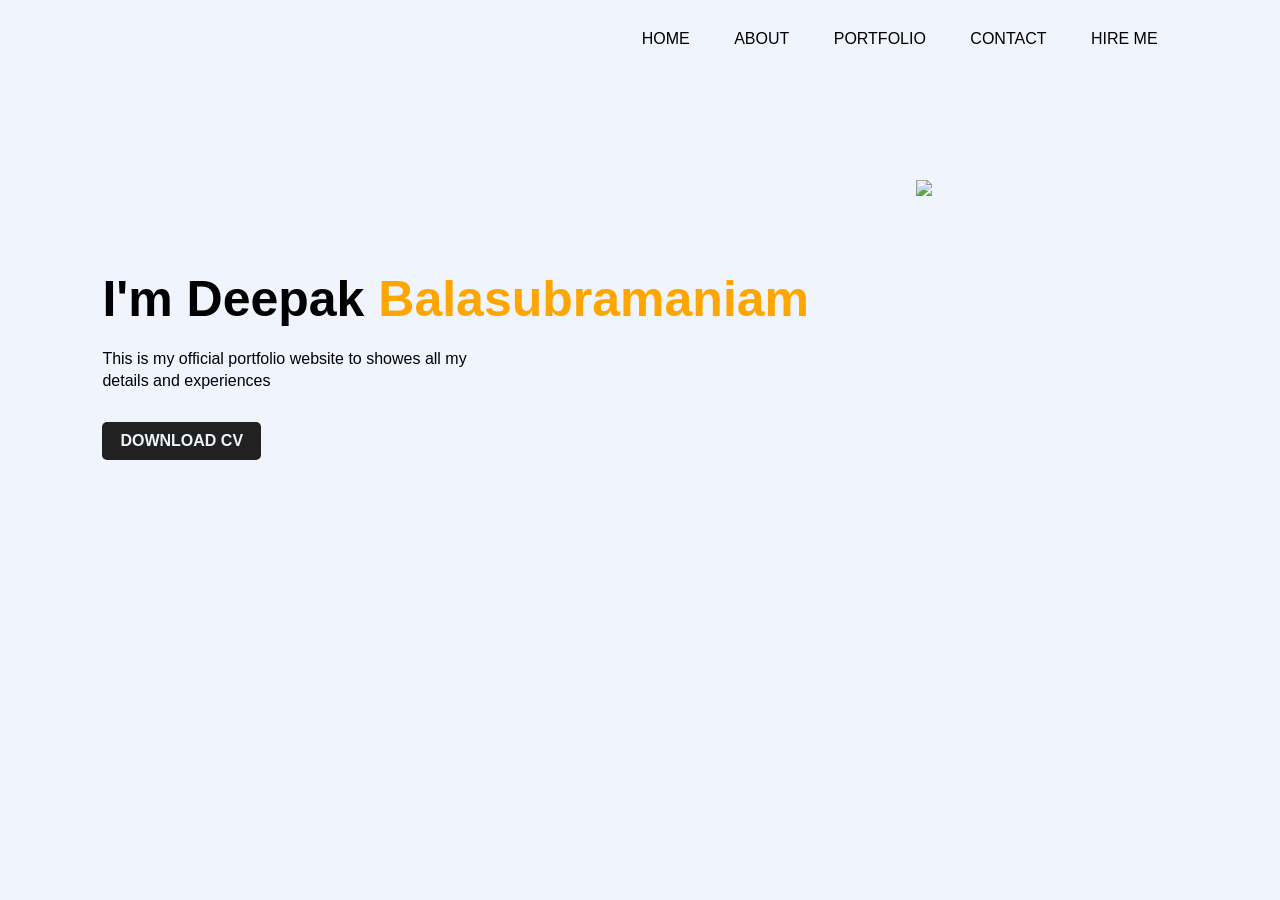
==== portfolio/index.html @ 077be052 "Add files via upload" ====
<!DOCTYPE html>
<html lang="en">

<head>
    <meta charset="UTF-8">
    <meta name="viewport" content="width=device-width, initial-scale=1.0">
    <title>Personal Portfolio website</title>
    <link rel="stylesheet" href="style.css">
    <script src="https://kit.fontawesome.com/c4254e24a8.js" crossorigin="anonymous"></script>
</head>

<body>
    <div class="hero">
        <nav>
            <img src="" alt="">

            <ul>
                <li><a href="e">HOME</a></li>
                <li><a href="e">ABOUT</a></li>
                <li><a href="e">PORTFOLIO</a></li>
                <li><a href="e">CONTACT</a></li>
                <li><a href="e">HIRE ME</a></li>


            </ul>

        </nav>
        <div class="detail">
            <h1>I'm Deepak <span>Balasubramaniam</span></h1>
            <p>This is my official portfolio website to showes all my
                <br>details and experiences

            </p>
            <a href="a">DOWNLOAD CV</a>
        </div>
        <div class="images">
            <img src="https://pngfreepic.com/wp-content/uploads/2021/02/shape-png-freepic-2.png" class="shape">
            <img src="c:\Users\Deepak\Downloads\IMG20230311115925-removebg-preview.png" class="boy">

        </div>
    </div>
---- portfolio/style.css ----
*{
    margin:0;
    padding: 0;
    font-family:sans-serif;
}
.hero{
    position: relative;
    width: 100%;
    height: 100vh;
    background:#eff4fd;
}
nav{
    display: flex;
    width: 84%;
    margin: auto;
    padding: 20px ;
    align-items: center;
    justify-content:space-between;

}
nav ul li{
    display: inline-block;
    list-style: none;
    margin: 10px 20px;
}
nav ul li a{
    text-decoration:none;
    color: black;
    font:bold;
    

}

nav ul li a:hover{
    color: red;

}

.detail{
    margin-left: 8%;
    margin-top: 15%;
}
.detail h1{
    font-size: 50px;
    color:black;
    margin-bottom:20px;
}
span{
    color: orange;
}
.detail p{
    color: black;
    line-height: 22px;

}

.detail a{
    background:#212121;
    padding: 10px 18px;
    text-decoration: none;
    font-weight: bold;
    color: #eff4fd;
    display: inline-block;
    margin: 30px 0;
    border-radius: 5px;
}
.images{
    width: 40%;
    height: 80%;
    position:absolute;
    bottom: 0;
    right: 100px;
}
.images img{
    height: 100%;
    position: absolute;
    left: 50%;
    bottom: 0;
    transform: translateX(-50%);
    transition: bottom 1s,left 1s;

}
.images:hover.shape{
    bottom:40px;

}
.images:hover.boy{
    left:45%;
    
}


/*---------------------about----------------*/
#about{
    padding:80px 0;
    color: #070707;
}
.row{
    display: flex;
    justify-content:space-between;
}
.about-col-1{
    flex-basis: 35%;

}
.about-col-1 img{
    width: 50%;
    border-radius: 50px;
}
.about-col-2{
    flex-basis: 60%;
}
.sub-title{
    font-size: 60px;
    font-weight: 600;
    color: #070707;

}
.tab-titles{
    display: flex;
    margin: 20px 0 40px;
}
.tab-links{
    margin-right: 50px;
    font-size: 18px;
    font-weight: 500;
    cursor: pointer;
    position:relative;
}
.tab-links::after{
    content: '';
    width: 0;
    height: 3px;
    background: #ff004f;
    position: absolute;
    left: 0;
    bottom:-8px;
    transition: 0.5s;
}
.tab-links.active-link::after{
    width: 50%;
}
.tab-contents ul li{
    list-style: none;
    margin: 10px 0;
}
.tab-contents ul li span{
    color: #b54769;
    font-size: 14px;
}
.tab-contents.active-tab{
    display: none;
}
.tab-contents.active-tab{
    display: block;
}
/*-------------------services------------*/
#services{
    padding: 10px 0;
}
.services-list{
    display:grid;
    grid-template-columns: repeat(auto-fit,minmax(250px,1fr));
    grid-gap:40px;
    margin-top: 50px;

}
.services-list div{
    background: #f1e9ea;
    padding: 40px;
    font-size: 13px;
    font-weight: 300;
    border-radius: 10px;
    transition: background 0.5s,transform 0.5s;
}
.services-list div i{
    font-size: 50px;
    margin-bottom: 30px;
}
.services-list div h2{
    font-size: 30px;
    font-weight: 500;
    margin-bottom: 15px;
}
.services-list div a{
    text-decoration: none;
    color: #fff;
    font-size: 12px;
    margin-top:20px;
    display: inline-block;
}
.services-list div:hover{
    background: #ff004F;
    transform:translateY(-10px);

}
/*--------Portfolio--------*/
#Portfolio{
    padding: 50px 0;
}
.work-list{
    display:grid;
    grid-template-columns: repeat(auto-fit,minmax(250px,1fr));
    grid-gap:40px;
    margin-top: 50px;
}
.work{
    border-radius: 10px;
    position: relative;
    overflow: hidden;
}
.work img{
    width: 100%;
    border-radius: 10px;
    display: block;
}
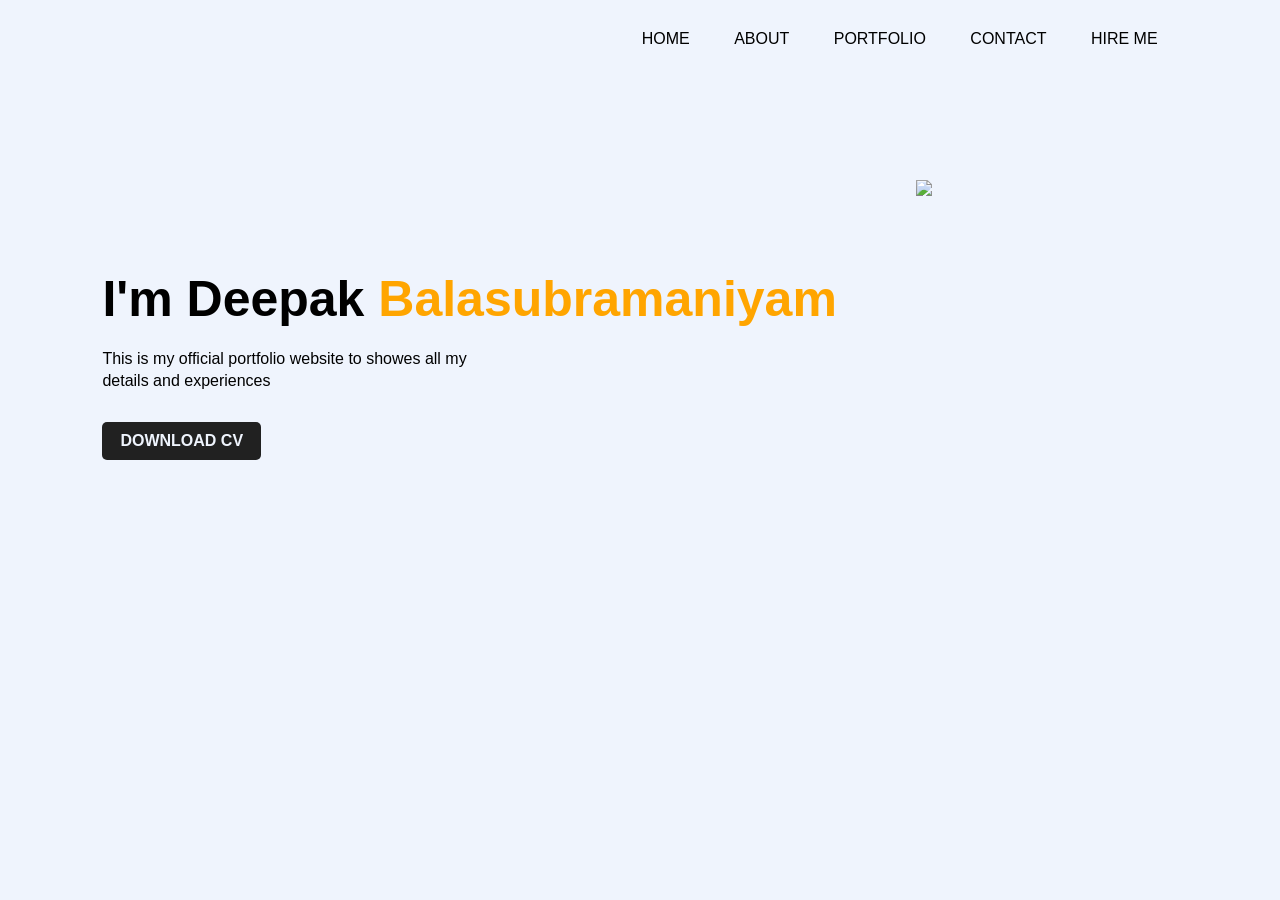
==== commit 4607c55a: "Update index.html" ====
--- a/portfolio/index.html
+++ b/portfolio/index.html
@@ -26,7 +26,7 @@
 
         </nav>
         <div class="detail">
-            <h1>I'm Deepak <span>Balasubramaniam</span></h1>
+            <h1>I'm Deepak <span>Balasubramaniyam</span></h1>
             <p>This is my official portfolio website to showes all my
                 <br>details and experiences
 
@@ -39,4 +39,4 @@
 
         </div>
     </div>
-    +    
